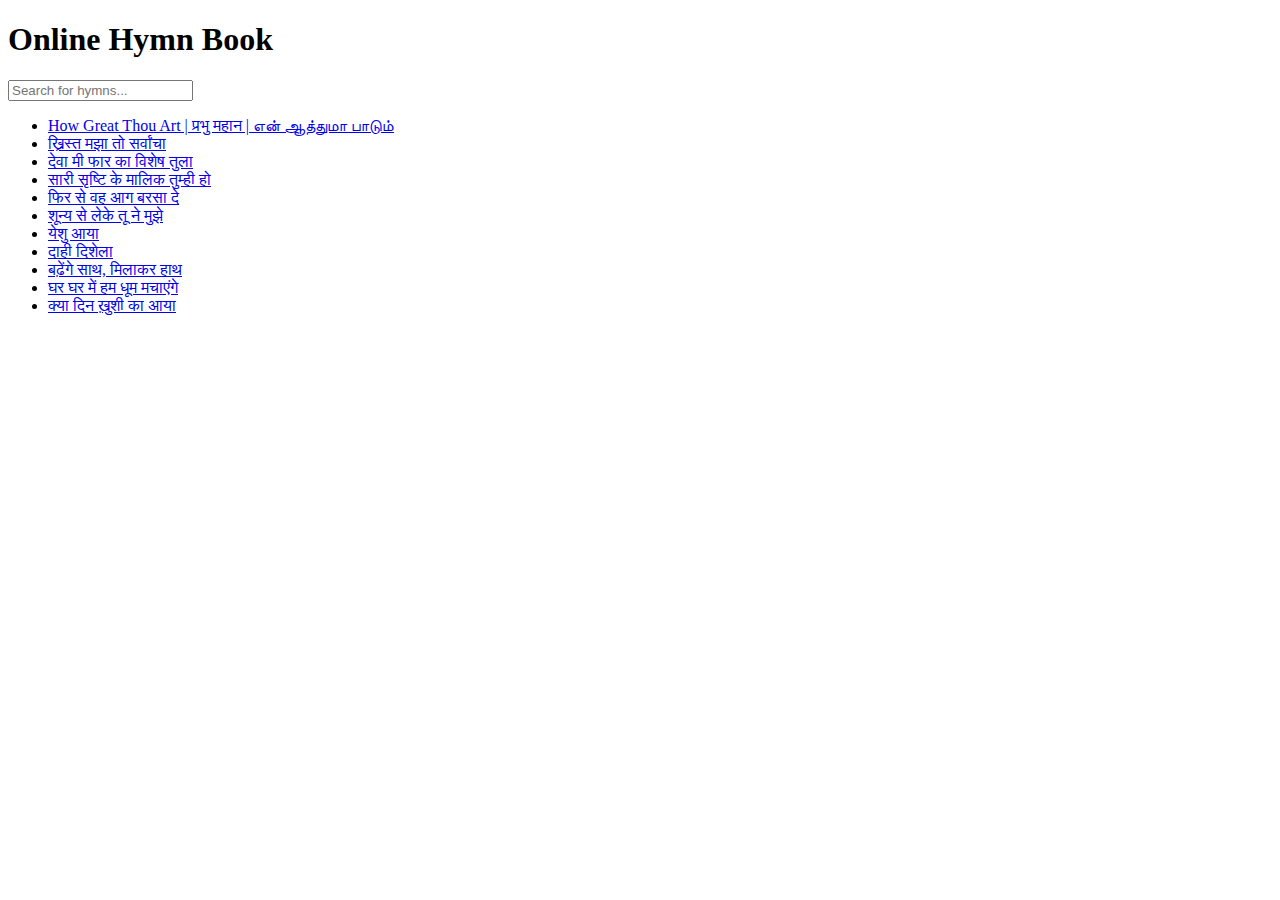
==== index.html @ c9838d68 "Update index.html" ====
<!DOCTYPE html>
<html lang="en">
<head>
    <meta charset="UTF-8">
    <meta name="viewport" content="width=device-width, initial-scale=1.0">
    <title>Online Hymn Book</title>
    <link rel="stylesheet" href="styles.css">
</head>
<body>
    <div class="container">
        <h1>Online Hymn Book</h1>
        <input type="text" id="searchBar" placeholder="Search for hymns..." onkeyup="filterSongs()">
        <ul id="songList">

<li data-transliteration="how great thou art #English# prabhu mahaan #hindi# En Aathuma Paadum #tamil"><a href="hymns/how-great-thou-art.html">How Great Thou Art | प्रभु महान | என் ஆத்துமா பாடும்</a></li>
<li data-transliteration="krist majhaa to sarvanchaa #marathi#"><a href="hymns/khrist-majhaa.html">ख्रिस्त मझा तो सर्वांचा</a></li>
<li data-transliteration="deva me far ka vishesh tula #marathi#"><a href="hymns/deva-me-faar-ka-vishesh.html">देवा मी फार का विशेष तुला</a></li>
<li data-transliteration="saari srushti ke malik sari #hindi#"><a href="hymns/saari-srusti-ke-malik.html">सारी सृष्टि के मालिक तुम्ही हो</a></li>
<li data-transliteration="fir se woh aag barsaa de #hindi#"><a href="hymns/fir-se-woh-aag.html">फिर से वह आग बरसा दे</a></li>
<li data-transliteration="shunya se leke tu ne mujhe #hindi#"><a href="hymns/shunya-se.html">शून्य से लेके तू ने मुझे</a></li>
<li data-transliteration="yeshu aaya #hindi# #christmas#"><a href="hymns/yeshu-aaya.html">येशु आया</a></li>
<li data-transliteration="daahi dishela #marathi# #christmas#"><a href="hymns/daahi-dishela.html">दाही दिशेला</a></li>
<li data-transliteration="badhenge saath milakar haath #hindi#"><a href="hymns/badhenge-saath.html">बढ़ेंगे साथ, मिलाकर हाथ</a></li>
<li data-transliteration="ghar ghar meing ham dhum machaenge #hindi# #christmas#"><a href="hymns/ghar-ghar-mein.html">घर घर में हम धूम मचाएंगे</a></li>
<li data-transliteration="kya din khushi ka aayaa #hindi# #christmas#"><a href="hymns/kya-din-khushi-ka-aayaa.html">क्या दिन ख़ुशी का आया</a></li>
            
</ul> 
    </div>
    <script src="scripts.js"></script>
</body>
</html>
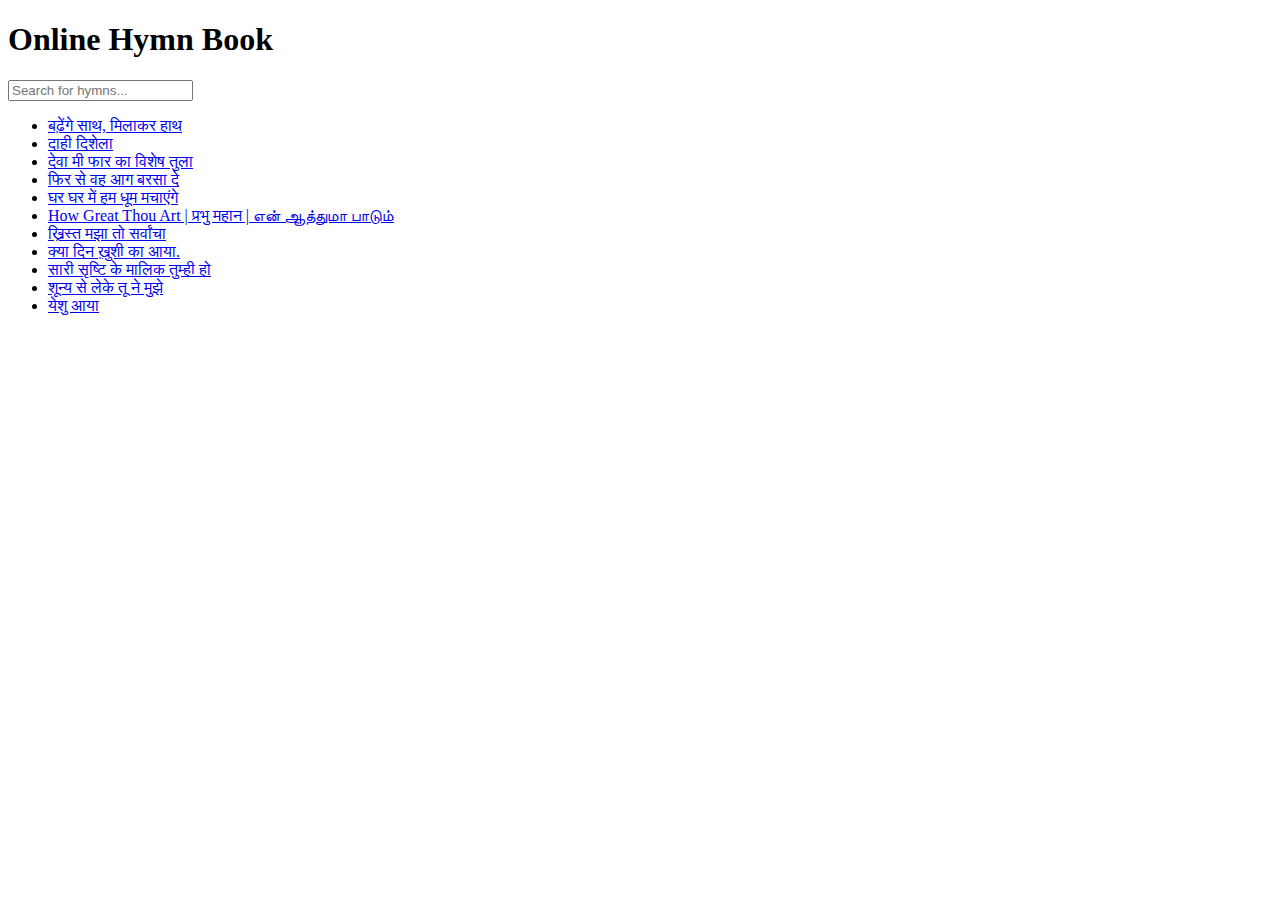
==== commit f3ff7f20: "Update index.html" ====
--- a/index.html
+++ b/index.html
@@ -22,7 +22,7 @@
 <li data-transliteration="daahi dishela #marathi# #christmas#"><a href="hymns/daahi-dishela.html">दाही दिशेला</a></li>
 <li data-transliteration="badhenge saath milakar haath #hindi#"><a href="hymns/badhenge-saath.html">बढ़ेंगे साथ, मिलाकर हाथ</a></li>
 <li data-transliteration="ghar ghar meing ham dhum machaenge #hindi# #christmas#"><a href="hymns/ghar-ghar-mein.html">घर घर में हम धूम मचाएंगे</a></li>
-<li data-transliteration="kya din khushi ka aayaa #hindi# #christmas#"><a href="hymns/kya-din-khushi-ka-aayaa.html">क्या दिन ख़ुशी का आया</a></li>
+<li data-transliteration="kya din khushi ka aayaa #hindi# #christmas#"><a href="hymns/kya-din-khushi-ka-aayaa.html">क्या दिन ख़ुशी का आया.</a></li>
             
 </ul> 
     </div>
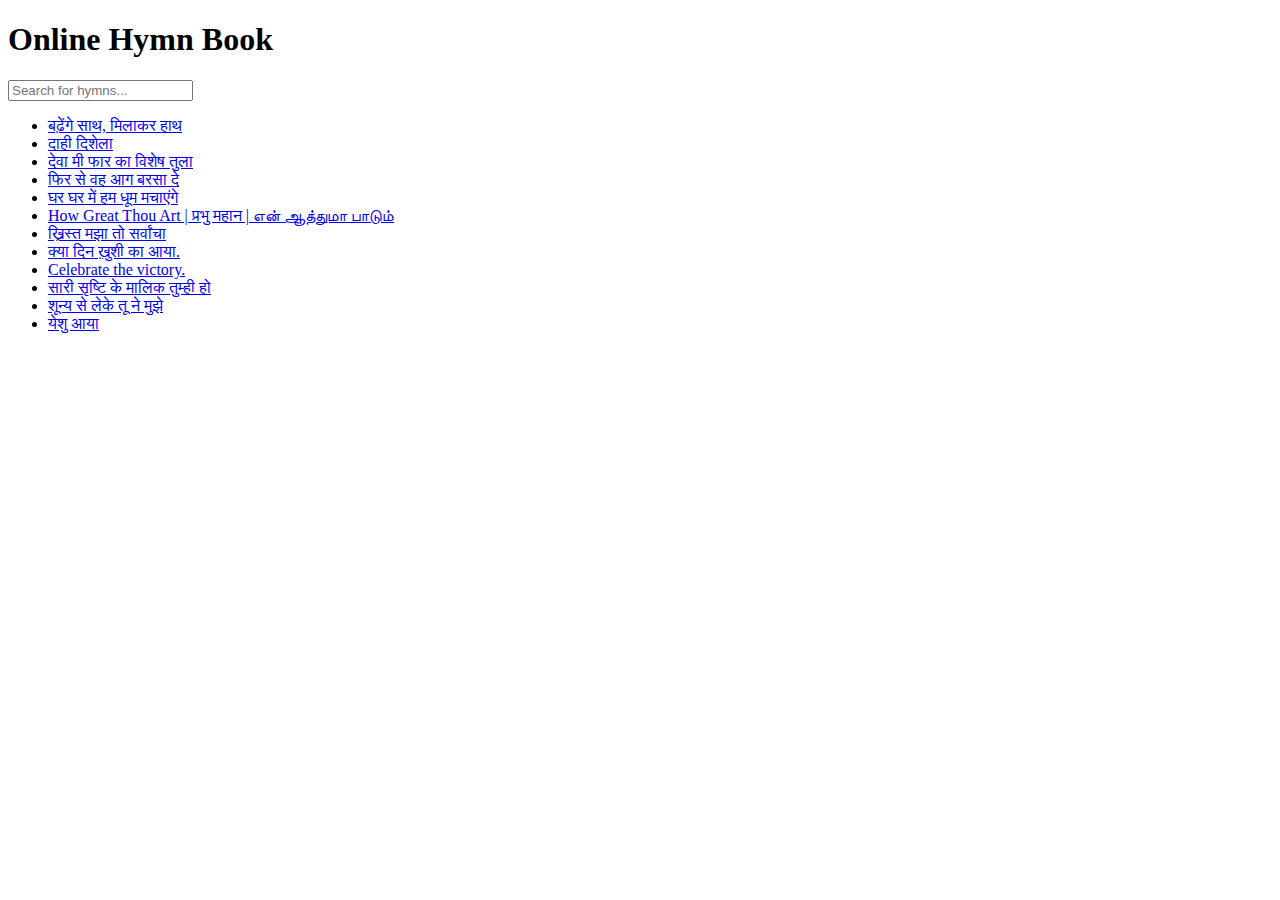
==== commit 4451486d: "Update index.html" ====
--- a/index.html
+++ b/index.html
@@ -23,6 +23,7 @@
 <li data-transliteration="badhenge saath milakar haath #hindi#"><a href="hymns/badhenge-saath.html">बढ़ेंगे साथ, मिलाकर हाथ</a></li>
 <li data-transliteration="ghar ghar meing ham dhum machaenge #hindi# #christmas#"><a href="hymns/ghar-ghar-mein.html">घर घर में हम धूम मचाएंगे</a></li>
 <li data-transliteration="kya din khushi ka aayaa #hindi# #christmas#"><a href="hymns/kya-din-khushi-ka-aayaa.html">क्या दिन ख़ुशी का आया.</a></li>
+<li data-transliteration="kya din khushi ka aayaa #hindi# #christmas#"><a href="hymns/kya-din-khushi-ka-aayaa.html">Celebrate the victory.</a></li>
             
 </ul> 
     </div>
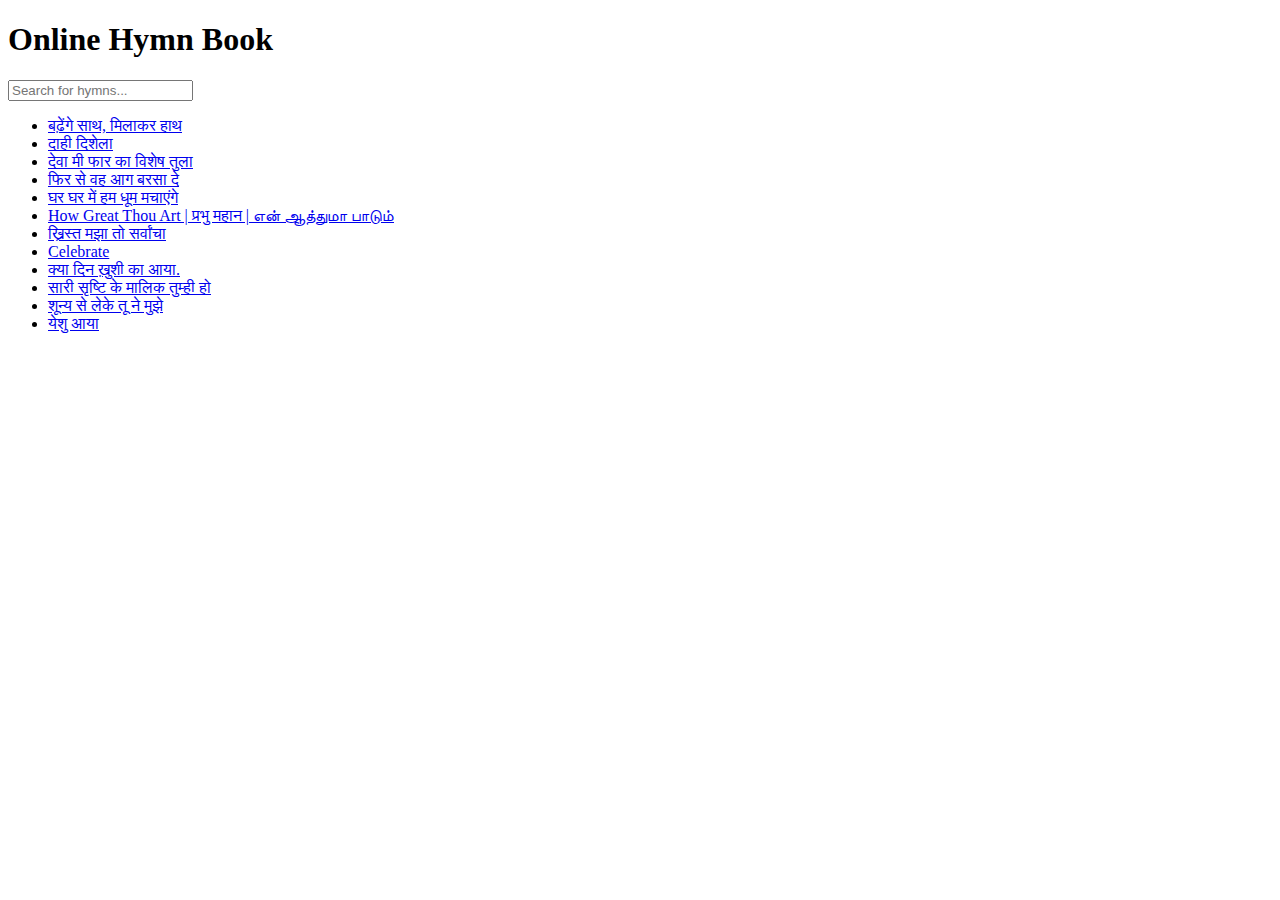
==== commit abdc939c: "Update index.html" ====
--- a/index.html
+++ b/index.html
@@ -23,7 +23,7 @@
 <li data-transliteration="badhenge saath milakar haath #hindi#"><a href="hymns/badhenge-saath.html">बढ़ेंगे साथ, मिलाकर हाथ</a></li>
 <li data-transliteration="ghar ghar meing ham dhum machaenge #hindi# #christmas#"><a href="hymns/ghar-ghar-mein.html">घर घर में हम धूम मचाएंगे</a></li>
 <li data-transliteration="kya din khushi ka aayaa #hindi# #christmas#"><a href="hymns/kya-din-khushi-ka-aayaa.html">क्या दिन ख़ुशी का आया.</a></li>
-<li data-transliteration="kya din khushi ka aayaa #hindi# #christmas#"><a href="hymns/kya-din-khushi-ka-aayaa.html">Celebrate the victory.</a></li>
+<li data-transliteration="kya din khushi ka aayaa #english"><a href="hymns/kya-din-khushi-ka-aayaa.html">Celebrate</a></li>
             
 </ul> 
     </div>
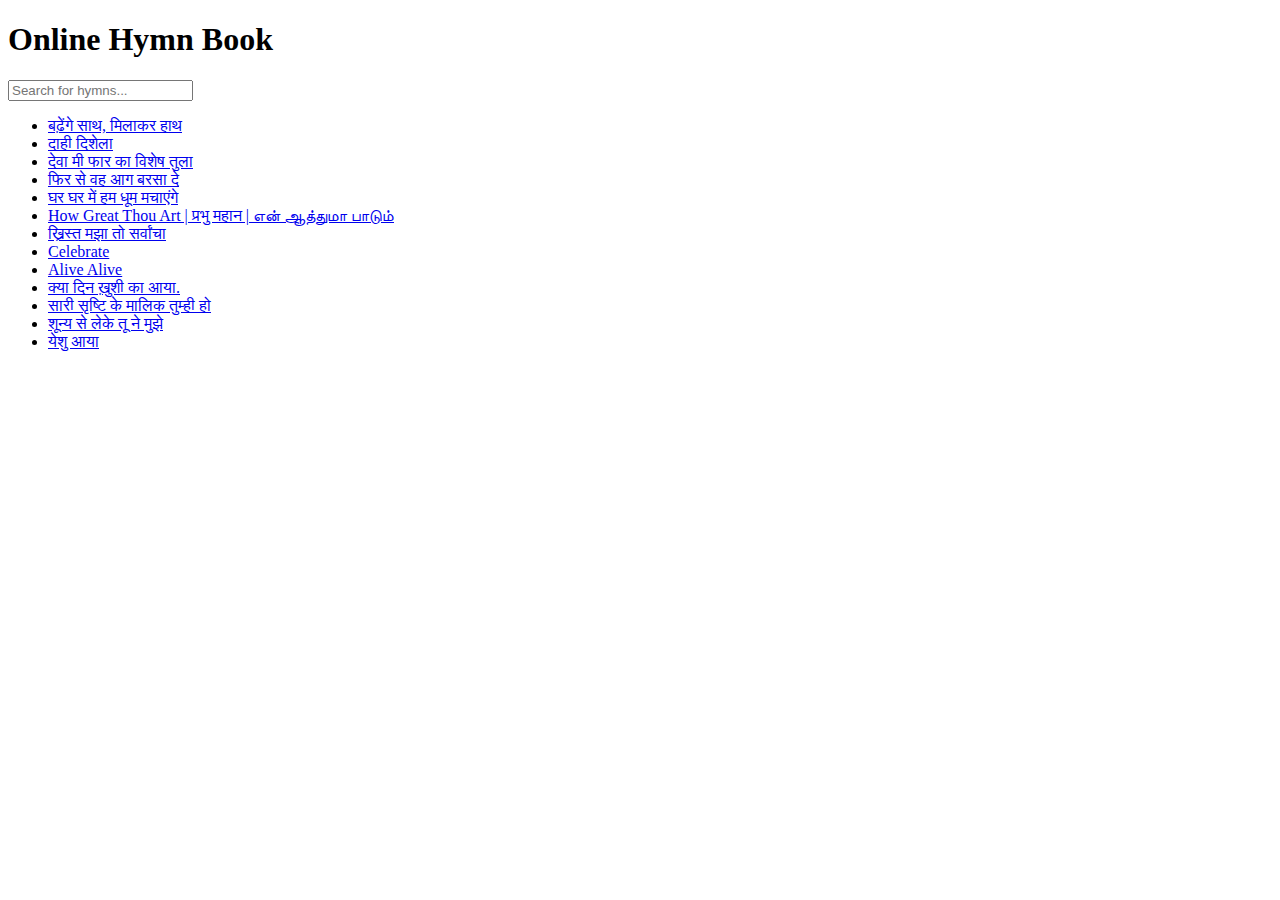
==== commit 15451e40: "Update index.html" ====
--- a/index.html
+++ b/index.html
@@ -24,7 +24,7 @@
 <li data-transliteration="ghar ghar meing ham dhum machaenge #hindi# #christmas#"><a href="hymns/ghar-ghar-mein.html">घर घर में हम धूम मचाएंगे</a></li>
 <li data-transliteration="kya din khushi ka aayaa #hindi# #christmas#"><a href="hymns/kya-din-khushi-ka-aayaa.html">क्या दिन ख़ुशी का आया.</a></li>
 <li data-transliteration="kya din khushi ka aayaa #english"><a href="hymns/kya-din-khushi-ka-aayaa.html">Celebrate</a></li>
-            
+<li data-transliteration="kya din khushi ka aayaa #english"><a href="hymns/kya-din-khushi-ka-aayaa.html">Alive Alive</a></li>            
 </ul> 
     </div>
     <script src="scripts.js"></script>
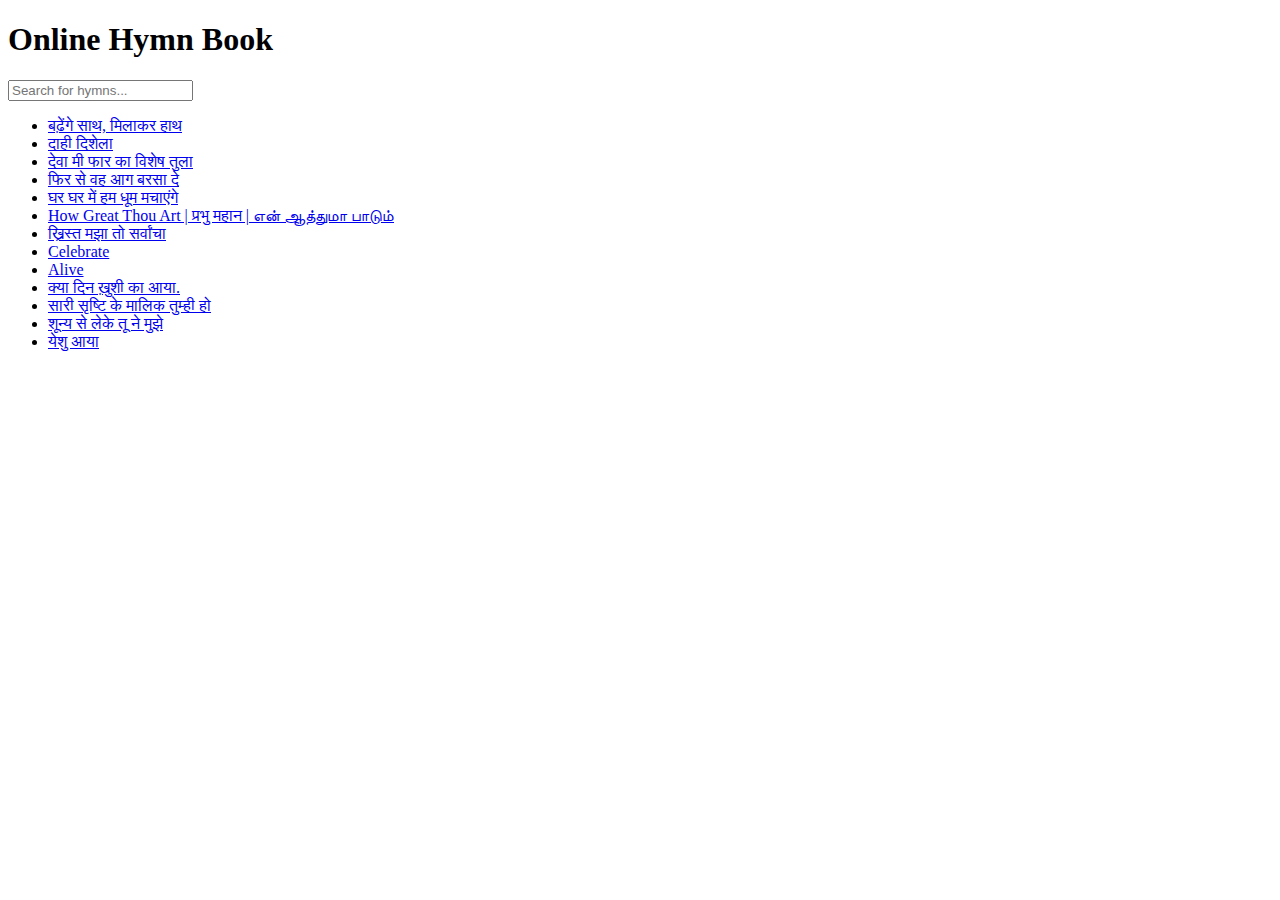
==== commit 3e37b583: "Update index.html" ====
--- a/index.html
+++ b/index.html
@@ -24,7 +24,7 @@
 <li data-transliteration="ghar ghar meing ham dhum machaenge #hindi# #christmas#"><a href="hymns/ghar-ghar-mein.html">घर घर में हम धूम मचाएंगे</a></li>
 <li data-transliteration="kya din khushi ka aayaa #hindi# #christmas#"><a href="hymns/kya-din-khushi-ka-aayaa.html">क्या दिन ख़ुशी का आया.</a></li>
 <li data-transliteration="kya din khushi ka aayaa #english"><a href="hymns/kya-din-khushi-ka-aayaa.html">Celebrate</a></li>
-<li data-transliteration="kya din khushi ka aayaa #english"><a href="hymns/kya-din-khushi-ka-aayaa.html">Alive Alive</a></li>            
+<li data-transliteration="kya din khushi ka aayaa #english"><a href="hymns/kya-din-khushi-ka-aayaa.html">Alive</a></li>            
 </ul> 
     </div>
     <script src="scripts.js"></script>
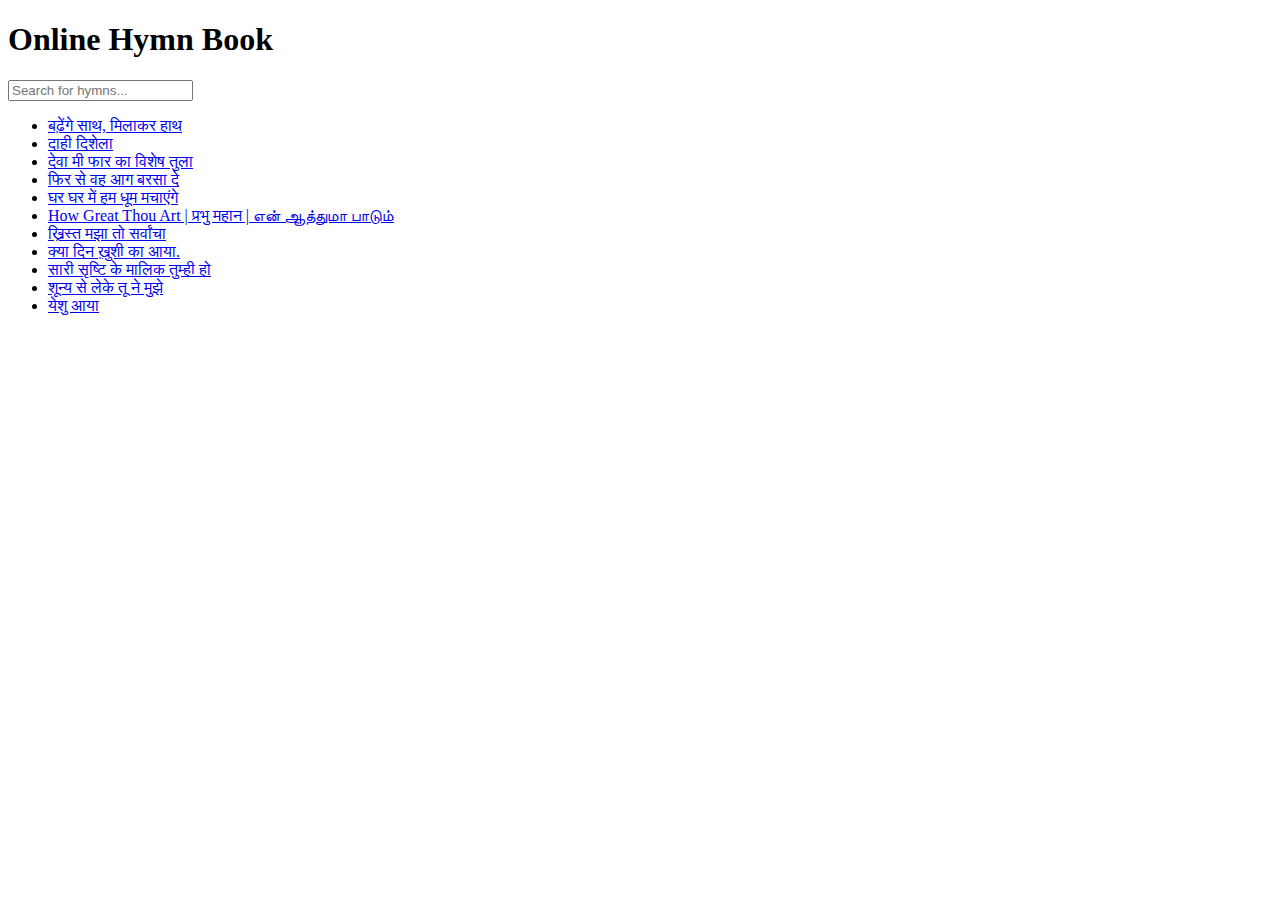
==== commit b315f970: "Update index.html" ====
--- a/index.html
+++ b/index.html
@@ -23,8 +23,7 @@
 <li data-transliteration="badhenge saath milakar haath #hindi#"><a href="hymns/badhenge-saath.html">बढ़ेंगे साथ, मिलाकर हाथ</a></li>
 <li data-transliteration="ghar ghar meing ham dhum machaenge #hindi# #christmas#"><a href="hymns/ghar-ghar-mein.html">घर घर में हम धूम मचाएंगे</a></li>
 <li data-transliteration="kya din khushi ka aayaa #hindi# #christmas#"><a href="hymns/kya-din-khushi-ka-aayaa.html">क्या दिन ख़ुशी का आया.</a></li>
-<li data-transliteration="kya din khushi ka aayaa #english"><a href="hymns/kya-din-khushi-ka-aayaa.html">Celebrate</a></li>
-<li data-transliteration="kya din khushi ka aayaa #english"><a href="hymns/kya-din-khushi-ka-aayaa.html">Alive</a></li>            
+           
 </ul> 
     </div>
     <script src="scripts.js"></script>
